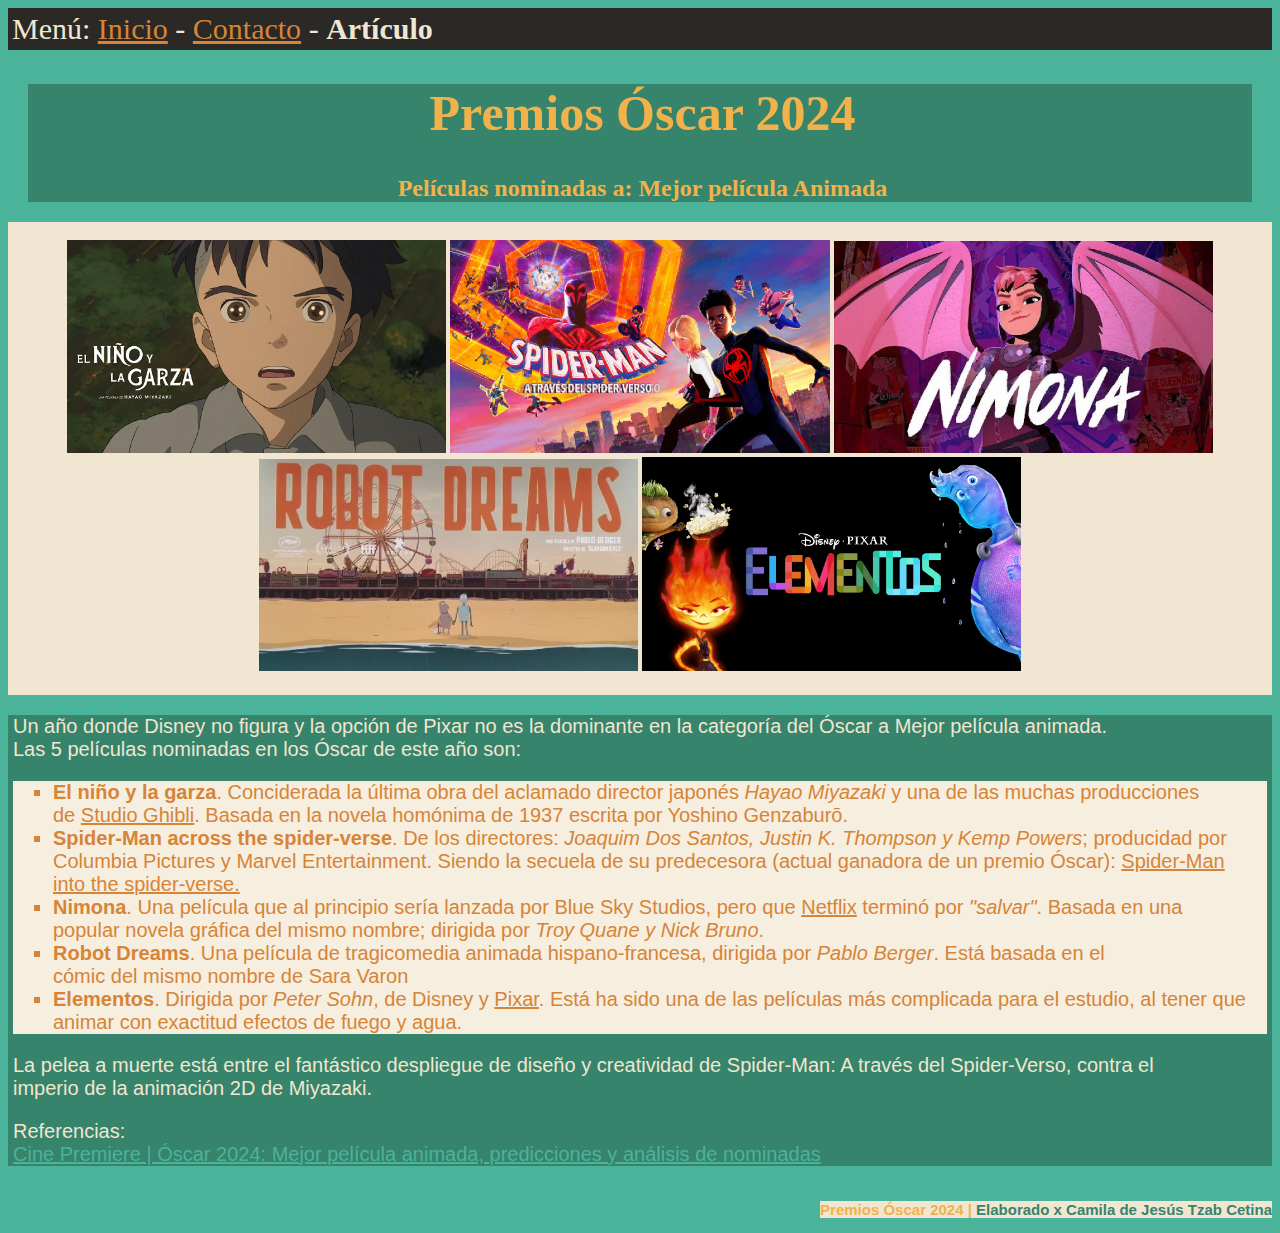
==== articulo1.html @ 84df4d0c "Add files via upload" ====
<html>

<head>
    <title>Artículo</title>
    <link href="css/estilos.css" rel="stylesheet">
</head>

<body id="blog">
    <!--Menú-->
    <div id="menu">
        Menú: <a href="index.html">Inicio</a> - <a href="contacto.html">Contacto</a> - <b>Artículo</b>
    </div>
    <div id="zona-encabezado">
        <h1>Premios Óscar 2024</h1>
        <h2>Películas nominadas a: Mejor película Animada
        </h2>

    </div>
    <div id="zona-imagenes">
        <p>
            <br>
            <img src="img/niño.png">
            <img src="img/spiderman.png">
            <img src="img/nimona.png">
            <img src="img/robot.png">
            <img src="img/elementos.png">
        </p>
    </div>
    <div id="texto-blog">
        <p>
            Un año donde Disney no figura y la opción de Pixar no es la dominante en la categoría del Óscar a Mejor
            película animada.<br>
            Las 5 películas nominadas en los Óscar de este año son:<br>
        <ul class="lista" type="square" class="nominados">
            <li><b>El niño y la garza</b>. Conciderada la última obra del aclamado director japonés <i>Hayao
                    Miyazaki</i> y una de las muchas producciones<br>
                de <u>Studio Ghibli</u>. Basada en la novela homónima de 1937 escrita por Yoshino Genzaburō.</li>
            <li><b>Spider-Man across the spider-verse</b>. De los directores: <i>Joaquim Dos Santos, Justin K. Thompson
                    y
                    Kemp Powers</i>; producidad por<br>
                Columbia Pictures y Marvel Entertainment. Siendo la secuela de su predecesora (actual ganadora de un
                premio Óscar): <u>Spider-Man<br>
                    into the spider-verse.</u></li>
            <li><b>Nimona</b>. Una película que al principio sería lanzada por Blue Sky Studios, pero que <u>Netflix</u>
                terminó por <i>"salvar"</i>. Basada en una<br>
                popular novela gráfica del mismo nombre; dirigida por <i>Troy Quane y Nick Bruno</i>.</li>
            <li><b>Robot Dreams</b>. Una película de tragicomedia animada hispano-francesa, dirigida por <i>Pablo
                    Berger</i>. Está basada en el<br>
                cómic del mismo nombre de Sara Varon</li>
            <li><b>Elementos</b>. Dirigida por <i>Peter Sohn</i>, de Disney y <u>Pixar</u>. Está ha sido una de las
                películas más complicada para el estudio, al tener que<br>
                animar con exactitud efectos de fuego y agua.
            </li>
        </ul>
        </p>
        <p class="texto-cuerpo">
            La pelea a muerte está entre el
            fantástico despliegue de diseño y creatividad de Spider-Man: A través del Spider-Verso, contra el<br>
            imperio de la animación 2D de Miyazaki.
        </p>
        <p>
            Referencias:<br>
            <a class="link"
                href="https://cinepremiere.com.mx/oscar-2024-mejor-pelicula-animada-y-analisis-de-nominadas.html"
                target="_blank">
                Cine Premiere | Óscar 2024: Mejor película animada, predicciones y análisis de nominadas</a></span>
        </p>
    </div>

    <div id="zona-final">
        <p class="texto-final"><b>
                Premios Óscar 2024 | <span class="nombre">Elaborado x Camila de Jesús Tzab Cetina</span><br>
            </b></p>
    </div>
</body>

</html>
---- css/estilos.css ----
body {
    background-color: #f1b24b;
    color: #f6eedf;
    font-family: Cambria, Cochin, Georgia, Times, 'Times New Roman', serif;
}

#contacto {
    background-color: #4bb39a;
    color: #f6eedf;
    font-family: Cambria, Cochin, Georgia, Times, 'Times New Roman', serif;
}

#blog {
    background-color: #4bb39a;
    color: #f6eedf;
    font-family: Cambria, Cochin, Georgia, Times, 'Times New Roman', serif;
}

#menu {
    padding: 4px;
    font-size: 30px;
    background-color: #2A2926;
    color: #f1e6d1;
}

.imagen {
    width: 20%;
    border: 1px solid #2A2926;
    float: right;
}

h1 {
    padding-left: 5px;
    font-size: 50px;
    color: #f1e6d1;
    background-color: #d68438;
}

.contacto {
    padding-left: 5px;
    font-size: 50px;
    color: #f1e6d1;
    background-color: #36846b
}

#zona-encabezado {
    margin-left: 20px;
    margin-right: 20px;
    background-color: #36846b;
}

#zona-encabezado h1,
h2 {
    padding-left: 5px;
    text-align: center;
    background-color: #36846b;
    color: #f1b24b;
}

#texto-cuerpo {
    padding-left: 5px;
    font-size: 30px;
    background-color: #d68438
}

#texto-contacto {
    padding-left: 5px;
    font-size: 30px;
    color: #f1e6d1;
    background-color: #36846b;
}

#texto-blog {
    padding-left: 5px;
    font-size: 20px;
    color: #f1e6d1;
    background-color: #36846b;
    font-family: 'Lucida Sans', 'Lucida Sans Regular', 'Lucida Grande', 'Lucida Sans Unicode', Geneva, Verdana, sans-serif;
}

.lista {
    margin-right: 5px;
    color: #d68438;
    background-color: #f6eedf;
}

#zona-imagenes {
    padding-bottom: 4px;
    background-color: #f1e6d1;
    text-align: center;
}

img {
    width: 30%;
}

.texto-final {
    background-color: #f1e6d1;
    color: #f1b24b;
    font-size: 15px;
    font-family: 'Segoe UI', Tahoma, Geneva, Verdana, sans-serif;
    float: right;
}

#menu a:link {
    color: #d68438;
}

#menu a:visited {
    color: #36846b;
}

#menu a:hover {
    background-color: #f1e6d1;
}

span {
    color: #36846b;
}

.link:link {
    color: #4bb39a;
}

.link:visited {
    color: #f1b24b;
}

.link:hover {
    background-color: #f1e6d1;
}
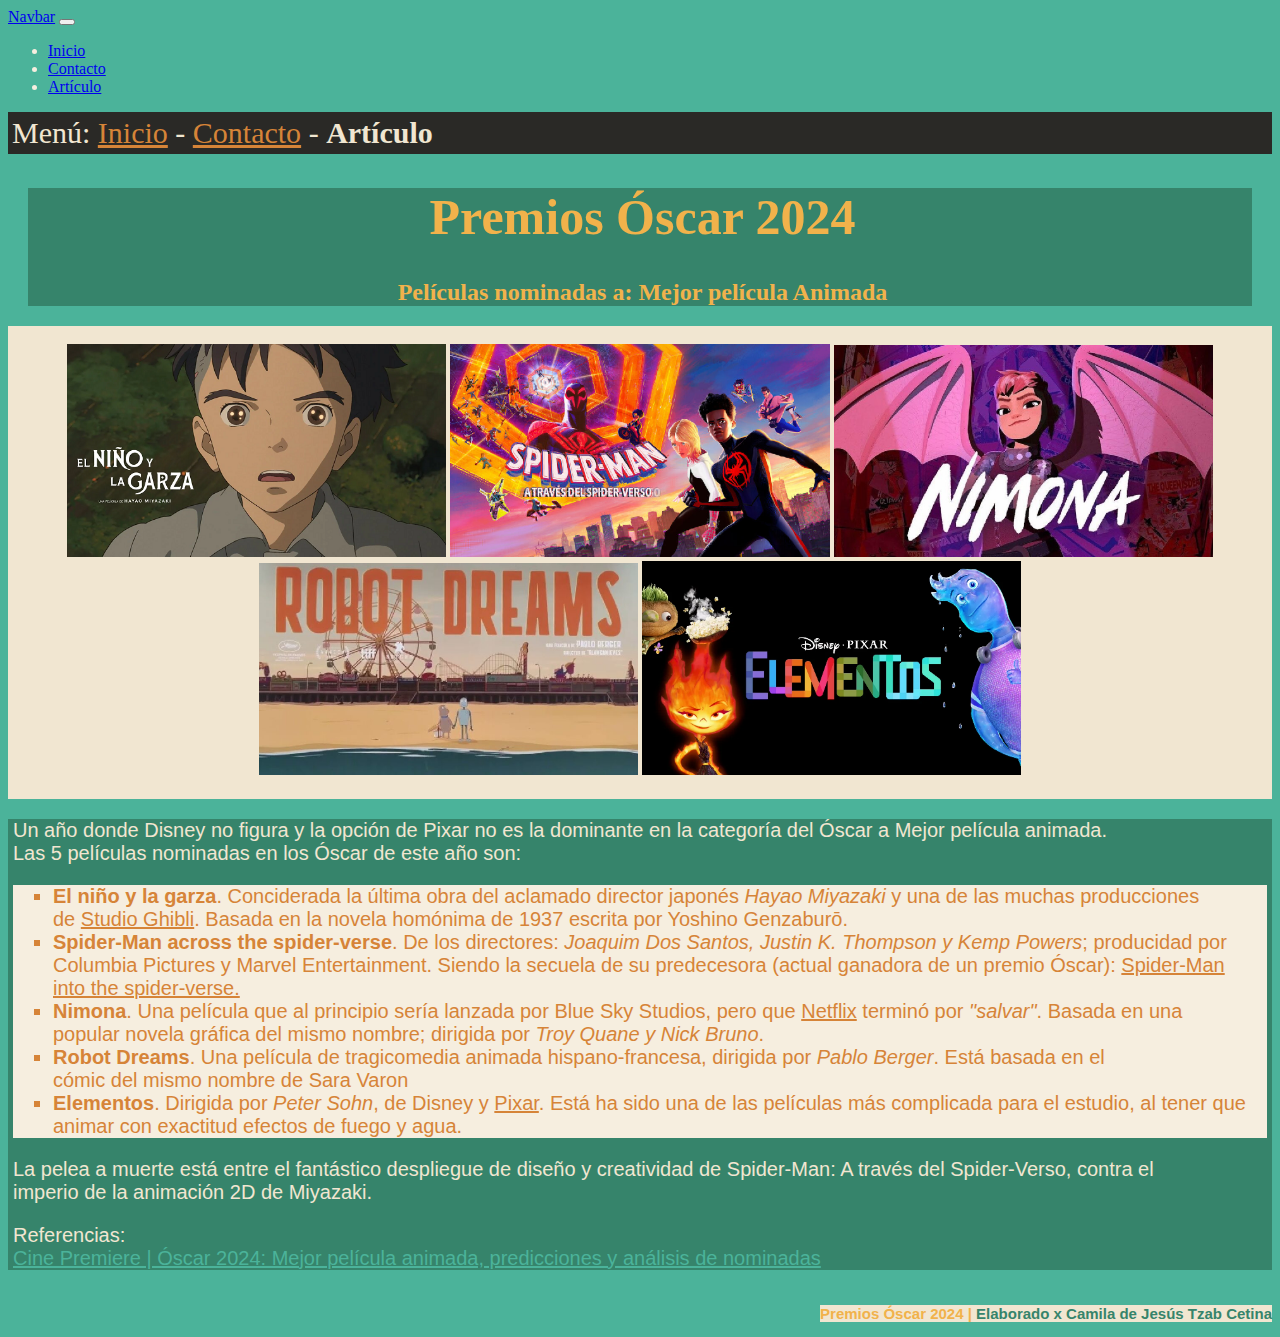
==== commit 1e500067: "Add files via upload" ====
--- a/articulo1.html
+++ b/articulo1.html
@@ -7,6 +7,27 @@
 
 <body id="blog">
     <!--Menú-->
+    <nav class="navbar navbar-expand-lg bg-body-tertiary">
+        <div class="container-fluid">
+          <a class="navbar-brand" href="#">Navbar</a>
+          <button class="navbar-toggler" type="button" data-bs-toggle="collapse" data-bs-target="#navbarSupportedContent" aria-controls="navbarSupportedContent" aria-expanded="false" aria-label="Toggle navigation">
+            <span class="navbar-toggler-icon"></span>
+          </button>
+          <div class="collapse navbar-collapse" id="navbarSupportedContent">
+            <ul class="navbar-nav me-auto mb-2 mb-lg-0">
+              <li class="nav-item">
+                <a class="nav-link active" href="index.html">Inicio</a>
+              </li>
+              <li class="nav-item">
+                <a class="nav-link" href="contacto.html">Contacto</a>
+              </li>
+              <li class="nav-item">
+                <a class="nav-link" aria-current="page" href="#">Artículo</a>
+              </li>
+                </ul>
+          </div>
+        </div>
+      </nav>
     <div id="menu">
         Menú: <a href="index.html">Inicio</a> - <a href="contacto.html">Contacto</a> - <b>Artículo</b>
     </div>
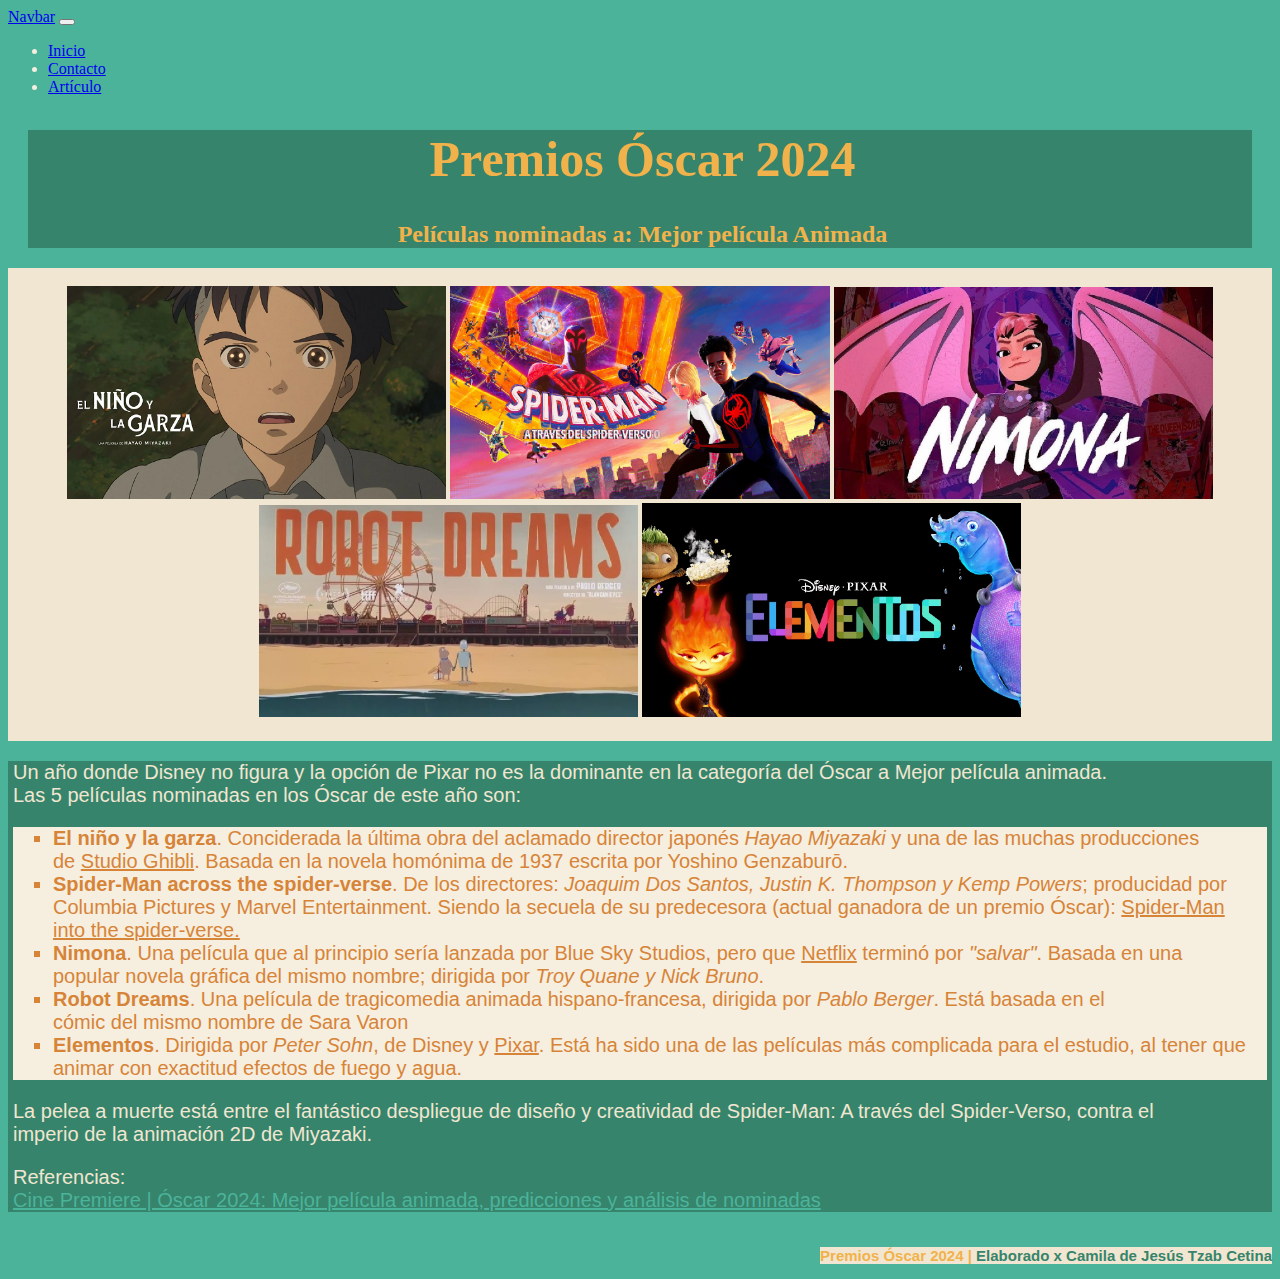
==== commit b1504e93: "Add files via upload" ====
--- a/articulo1.html
+++ b/articulo1.html
@@ -28,9 +28,6 @@
           </div>
         </div>
       </nav>
-    <div id="menu">
-        Menú: <a href="index.html">Inicio</a> - <a href="contacto.html">Contacto</a> - <b>Artículo</b>
-    </div>
     <div id="zona-encabezado">
         <h1>Premios Óscar 2024</h1>
         <h2>Películas nominadas a: Mejor película Animada
